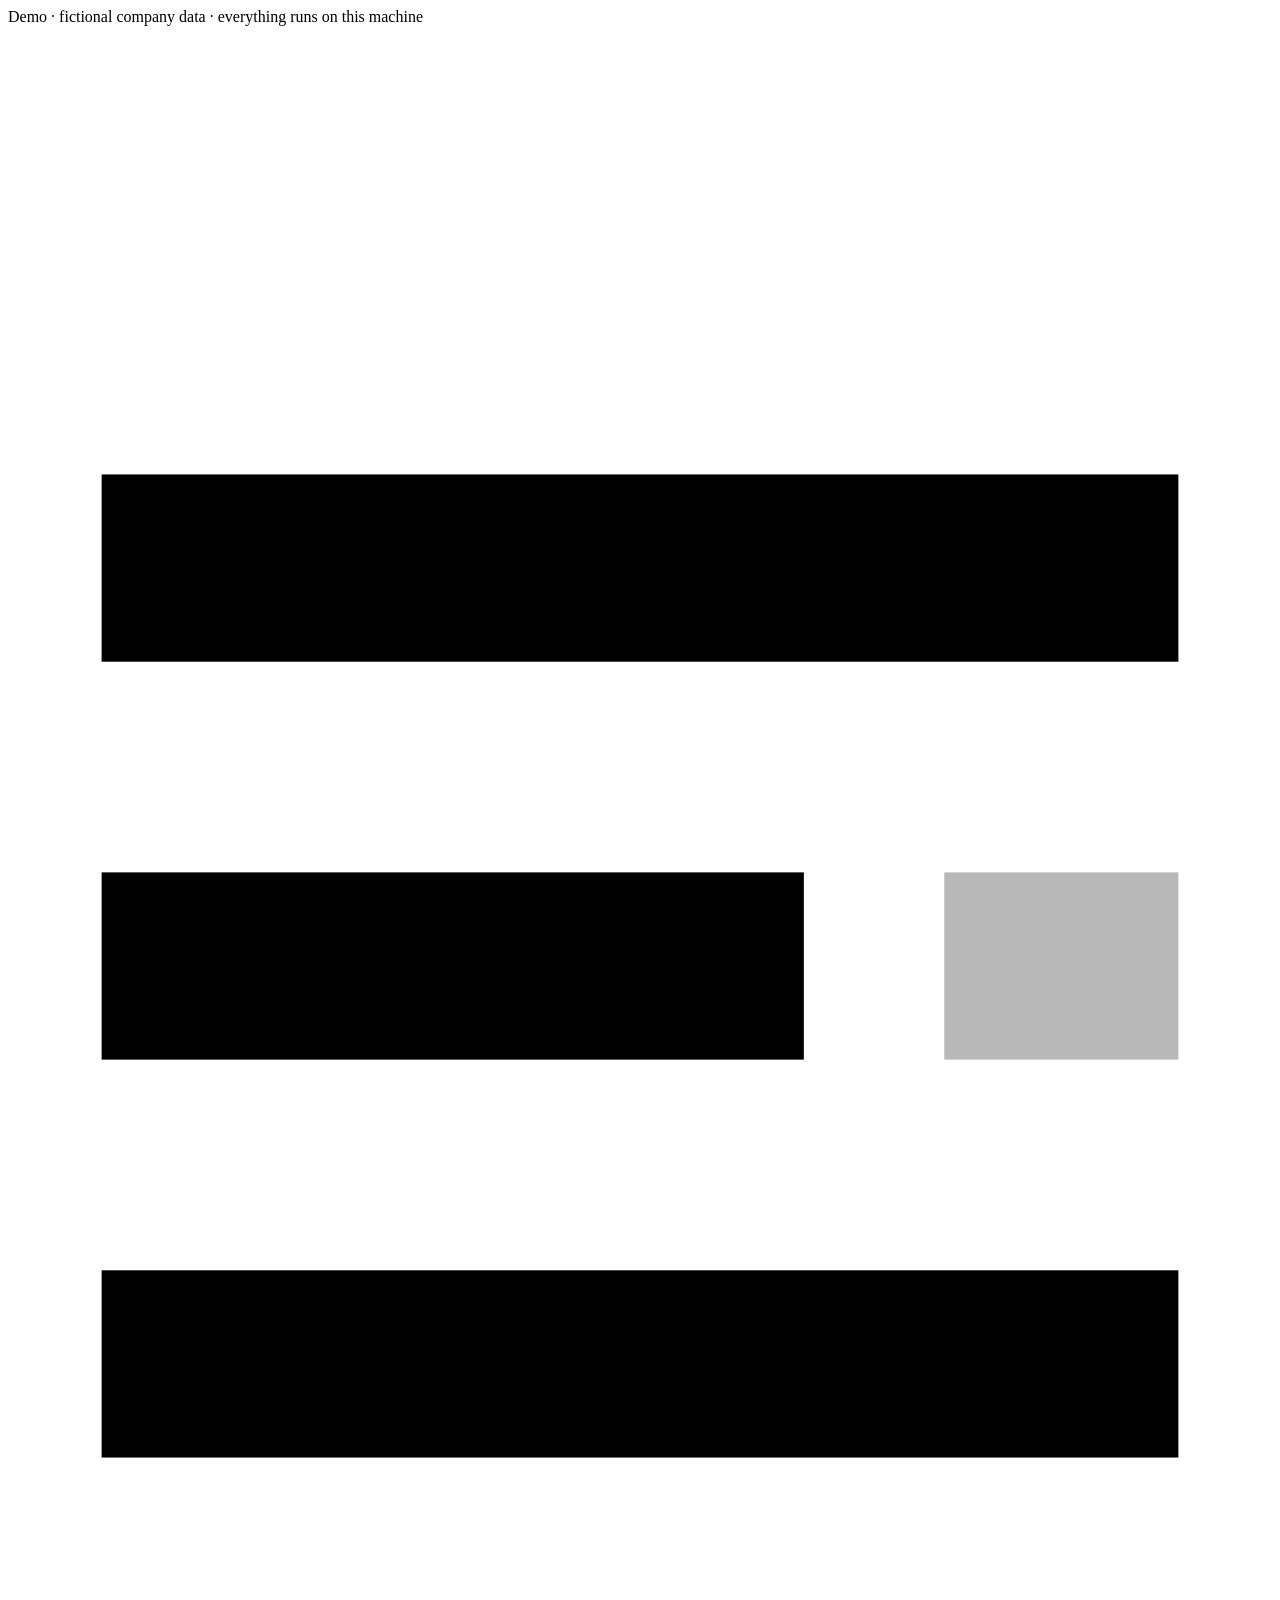
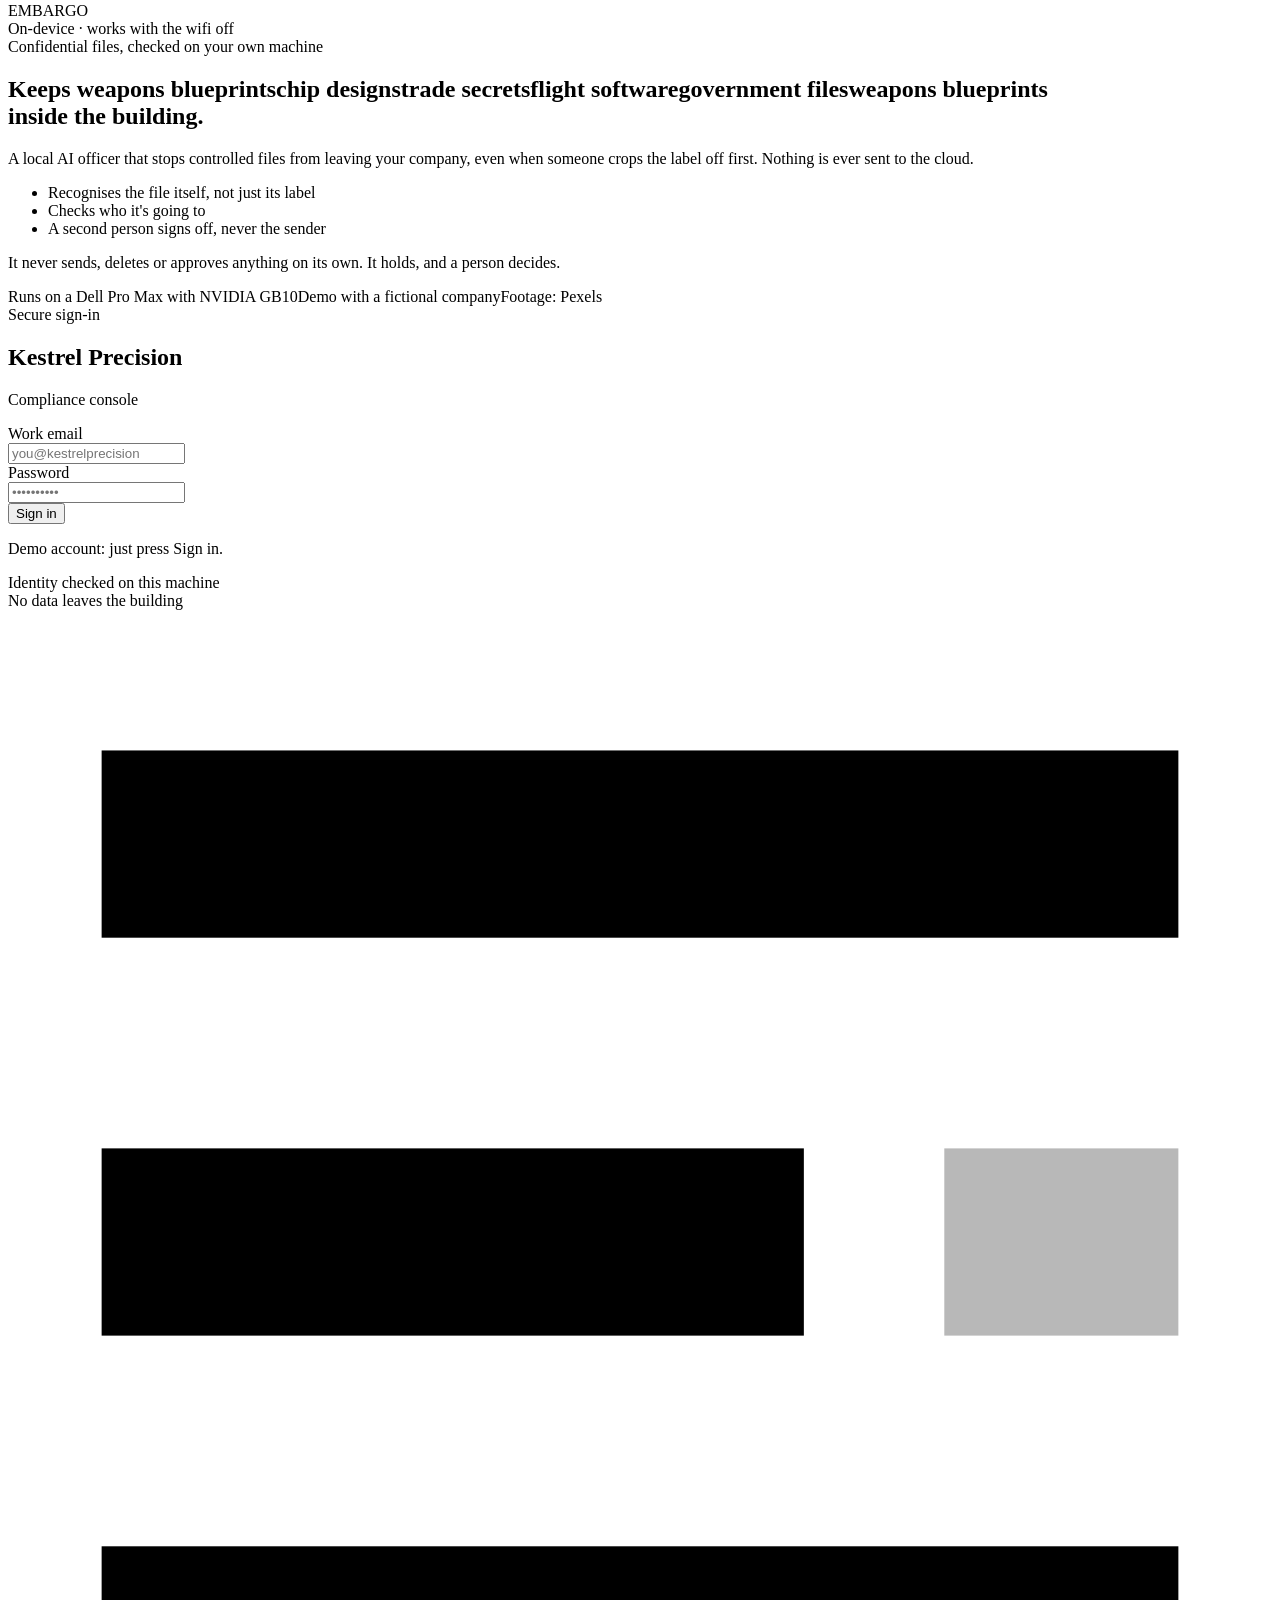
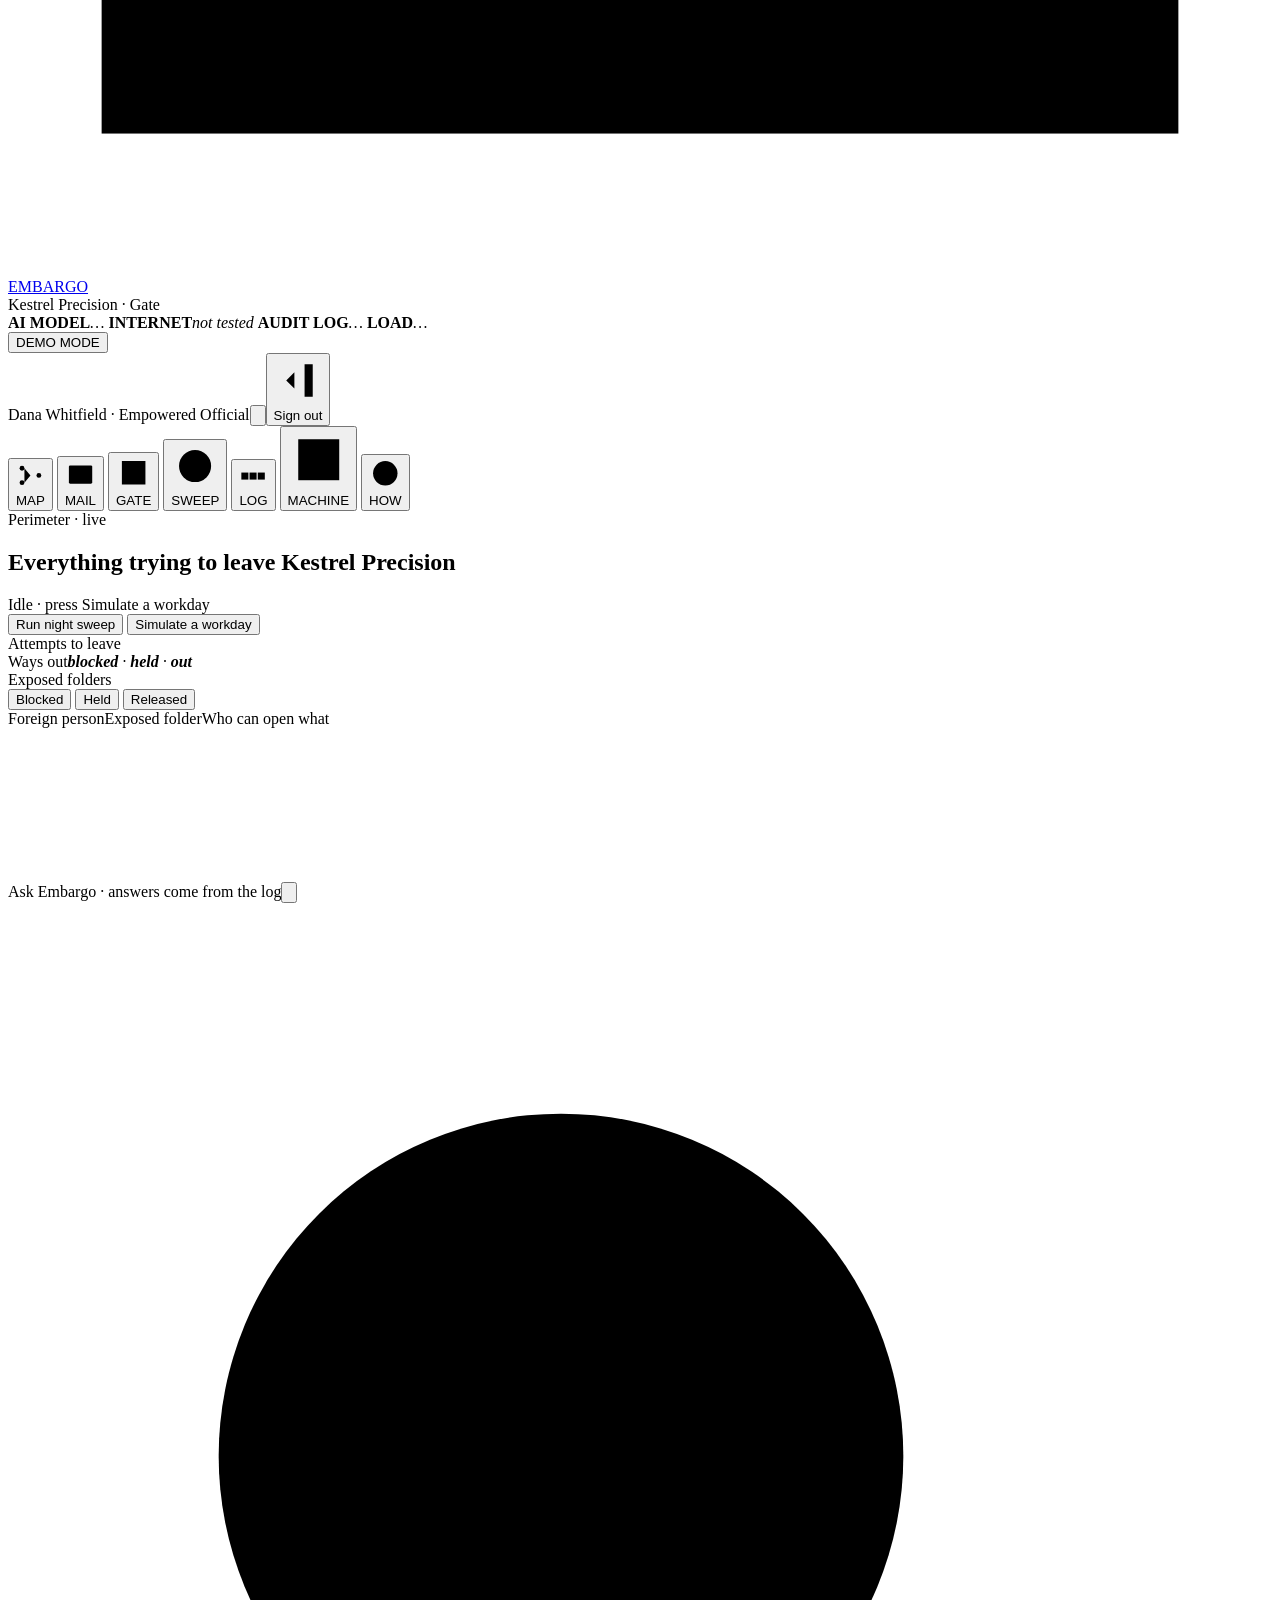
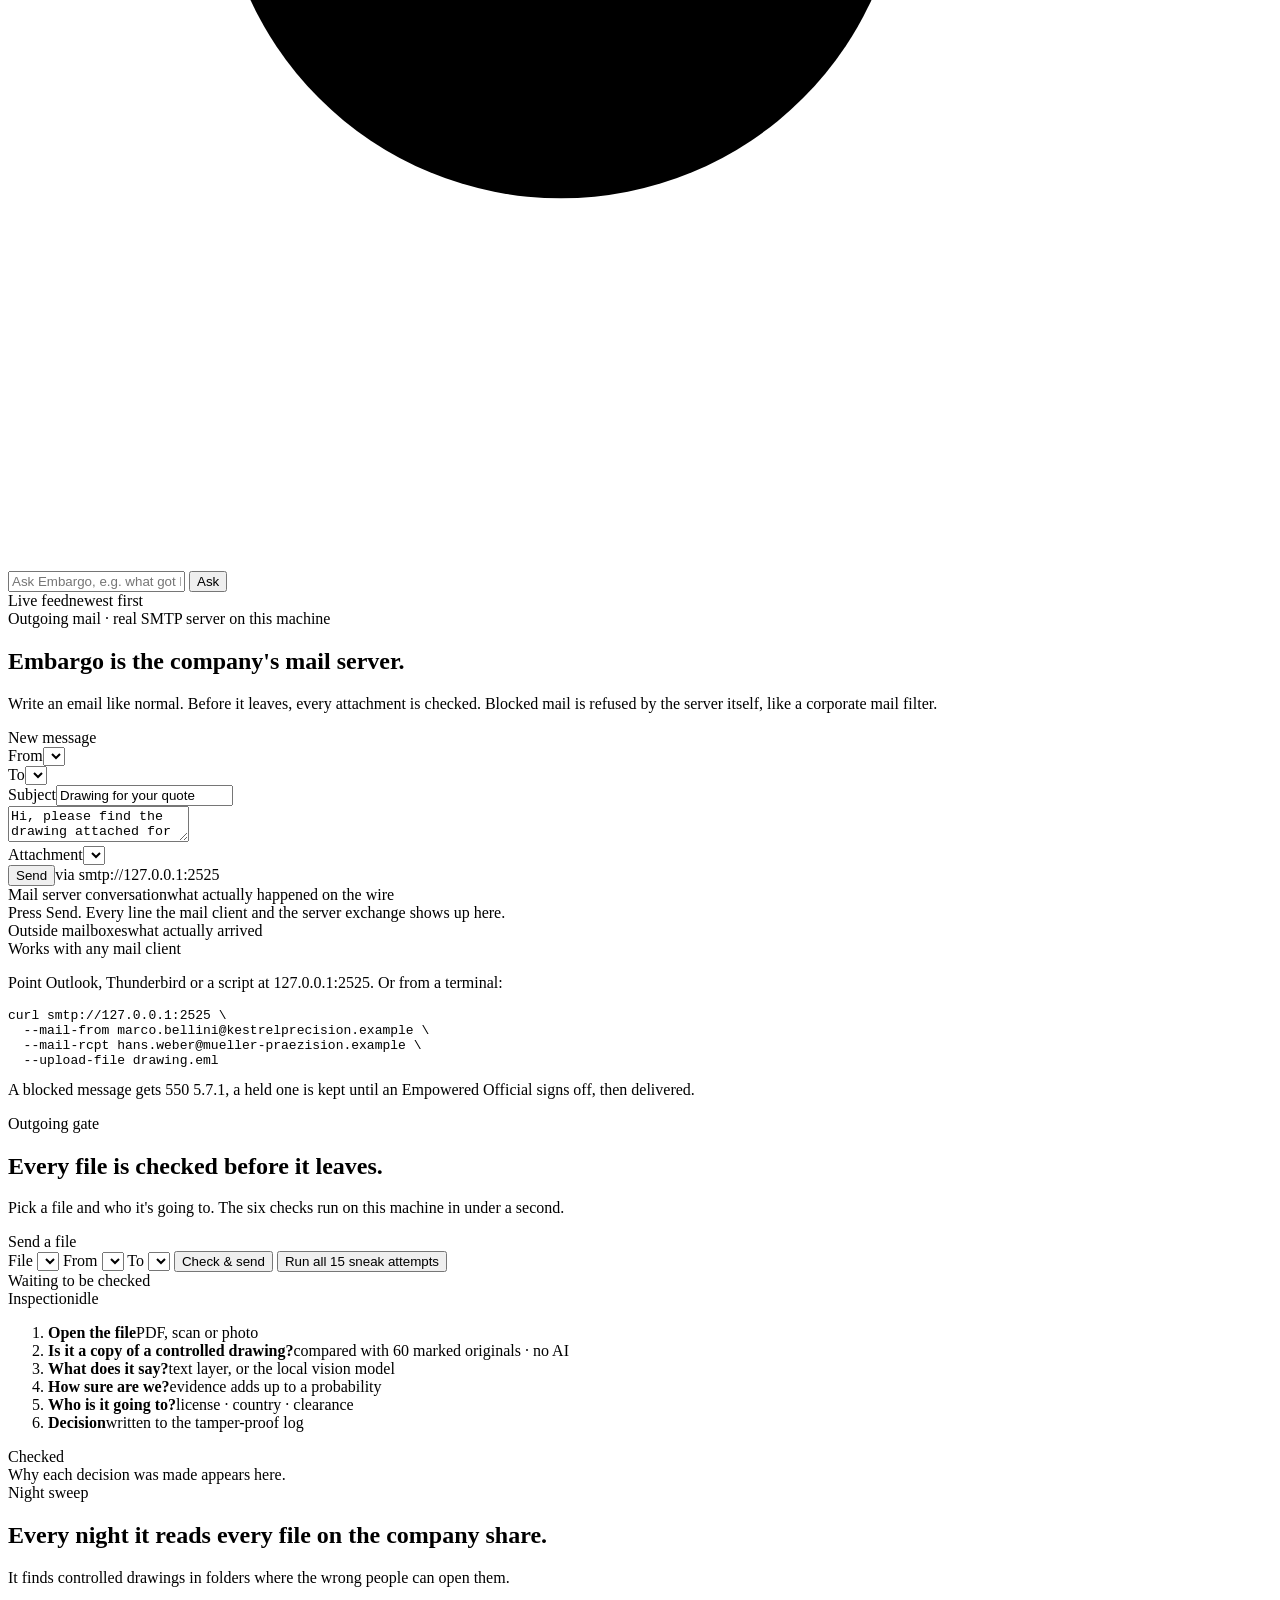
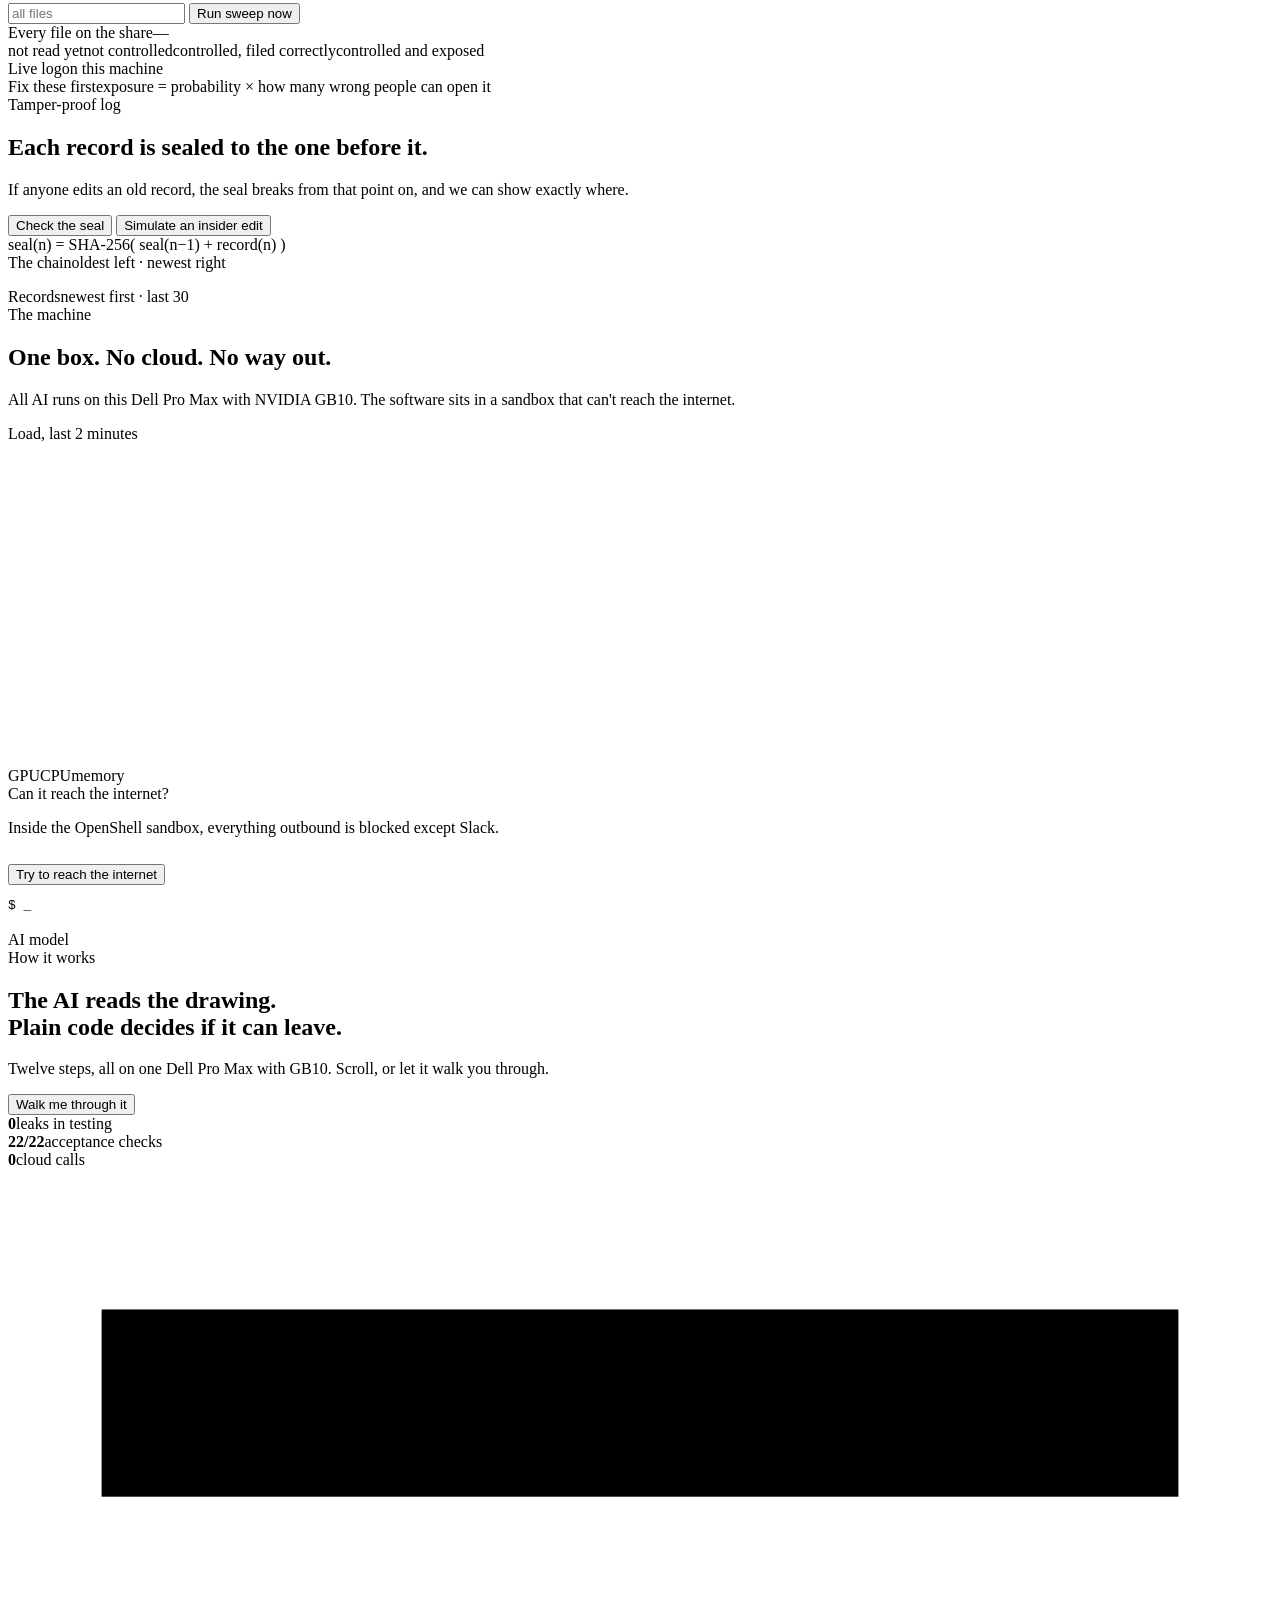
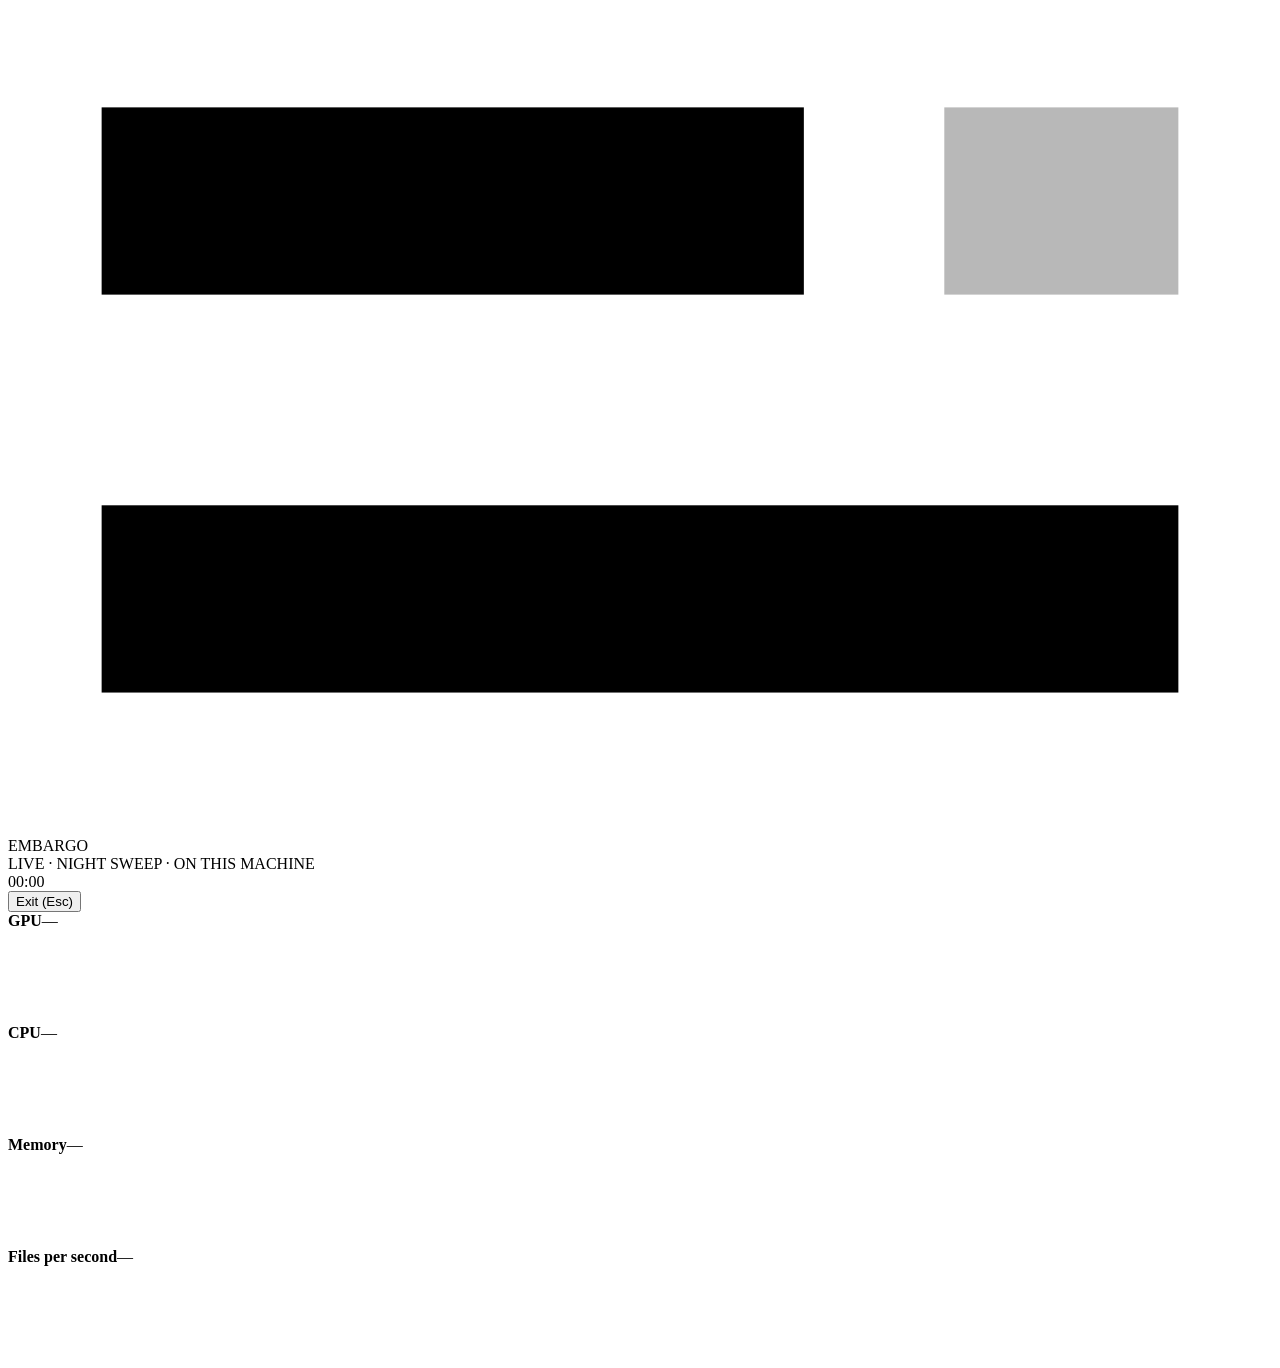
==== web/console.html @ 27d11fad "Embargo: local export-control agent for the Dell x NVIDIA GB10 hackathon Disclosure: the core engine" ====
<!doctype html>
<html lang="en">
<head>
<meta charset="utf-8">
<meta name="viewport" content="width=device-width, initial-scale=1">
<title>Embargo</title>
<link rel="stylesheet" href="/static/console.css">
<link rel="icon" href="data:image/svg+xml,%3Csvg xmlns='http://www.w3.org/2000/svg' viewBox='0 0 54 54'%3E%3Crect width='54' height='54' fill='%2305070a'/%3E%3Cg fill='white'%3E%3Crect x='6' y='8' width='42' height='8'/%3E%3Crect x='6' y='23' width='27' height='8'/%3E%3Crect x='6' y='38' width='42' height='8'/%3E%3C/g%3E%3C/svg%3E">
</head>
<body>
<div class="classbar">Demo · fictional company data · everything runs on this machine</div>

<!-- ============================== LOGIN ============================== -->
<section id="login">
  <div class="lg-stage">
    <div class="lg-videos" id="lg-videos">
      <video class="on" muted playsinline preload="auto" poster="/static/media/lathe_poster.jpg"><source src="/static/media/lathe.mp4" type="video/mp4"></video>
      <video muted playsinline preload="auto" poster="/static/media/pcb_poster.jpg"><source src="/static/media/pcb.mp4" type="video/mp4"></video>
      <video muted playsinline preload="metadata" poster="/static/media/sparks_poster.jpg"><source src="/static/media/sparks.mp4" type="video/mp4"></video>
      <video muted playsinline preload="metadata" poster="/static/media/drone_poster.jpg"><source src="/static/media/drone.mp4" type="video/mp4"></video>
      <video muted playsinline preload="metadata" poster="/static/media/servers_poster.jpg"><source src="/static/media/servers.mp4" type="video/mp4"></video>
    </div>
    <div class="lg-shade"></div>

    <header class="lg-top">
      <div class="brandmark"><svg class="logo" viewBox="0 0 54 54" aria-hidden="true"><rect x="4" y="6" width="46" height="8"/><rect x="4" y="23" width="30" height="8"/><rect x="40" y="23" width="10" height="8" opacity=".28"/><rect x="4" y="40" width="46" height="8"/></svg><span>EMBARGO</span></div>
      <div class="lg-badge"><span class="dot ok"></span>On-device · works with the wifi off</div>
    </header>

    <div class="lg-hero">
      <div class="eyebrow">Confidential files, checked on your own machine</div>
      <h1>Keeps <span class="rot" aria-live="polite"><span class="rot-track" id="rot-track"><span>weapons blueprints</span><span>chip designs</span><span>trade secrets</span><span>flight software</span><span>government files</span><span>weapons blueprints</span></span></span></span></span><br>inside the building.</h1>
      <p>A local AI officer that stops controlled files from leaving your company, even when someone crops the label off first. Nothing is ever sent to the cloud.</p>
      <ul class="ticks">
        <li>Recognises the file itself, not just its label</li>
        <li>Checks who it's going to</li>
        <li>A second person signs off, never the sender</li>
      </ul>
      <p class="wont">It never sends, deletes or approves anything on its own. It holds, and a person decides.</p>
    </div>

    <footer class="lg-foot"><span>Runs on a Dell Pro Max with NVIDIA GB10</span><span>Demo with a fictional company</span><span id="lg-credit">Footage: Pexels</span></footer>
  </div>

  <aside class="lg-side">
    <form class="lg-form" id="login-form" autocomplete="off">
      <div class="label">Secure sign-in</div>
      <h2>Kestrel Precision</h2>
      <p class="sub">Compliance console</p>
      <label class="label" for="lg-user">Work email</label>
      <div class="field"><input id="lg-user" spellcheck="false" placeholder="you@kestrelprecision"></div>
      <label class="label" for="lg-pass">Password</label>
      <div class="field"><input id="lg-pass" type="password" placeholder="••••••••••"></div>
      <button class="btn primary wide big" id="lg-go" type="submit"><span>Sign in</span></button>
      <div class="login-steps" id="lg-steps"></div>
      <p class="hintline">Demo account: just press Sign in.</p>
    </form>
    <div class="lg-side-foot">
      <div><span class="dot ok"></span>Identity checked on this machine</div>
      <div><span class="dot ok"></span>No data leaves the building</div>
    </div>
  </aside>
</section>

<!-- ============================== APP ============================== -->
<section id="app" class="hidden">
  <header class="topbar">
    <a class="home-link" id="home-link" href="#" title="Back to the sign-in page"><svg class="logo" viewBox="0 0 54 54" aria-hidden="true"><rect x="4" y="6" width="46" height="8"/><rect x="4" y="23" width="30" height="8"/><rect x="40" y="23" width="10" height="8" opacity=".28"/><rect x="4" y="40" width="46" height="8"/></svg><span>EMBARGO</span></a>
    <div class="crumbs" id="crumb">Kestrel Precision · Gate</div>
    <div class="chips">
      <span class="chip" id="c-model"><i class="dot"></i><b>AI MODEL</b><em>…</em></span>
      <span class="chip" id="c-egress"><i class="dot"></i><b>INTERNET</b><em>not tested</em></span>
      <span class="chip" id="c-chain"><i class="dot"></i><b>AUDIT LOG</b><em>…</em></span>
      <span class="chip" id="c-gpu"><i class="dot ok"></i><b>LOAD</b><em>…</em></span>
    </div>
    <button class="btn-demo" id="demo-btn"><span class="rec"></span>DEMO MODE</button>
    <div class="user"><span id="who">Dana Whitfield · Empowered Official</span><button class="iconbtn" id="reset" title="Reset demo data" aria-label="Reset demo data"><svg viewBox="0 0 24 24"><path d="M4 12a8 8 0 1 0 2.4-5.7M4 4v5h5"/></svg></button><button class="btn" id="logout" title="Sign out and return to the sign-in page"><svg viewBox="0 0 24 24"><path d="M15 4h4v16h-4M10 8l-4 4 4 4M6 12h10"/></svg>Sign out</button></div>
  </header>

  <nav class="rail">
    <button data-view="map" class="on" title="Perimeter map"><svg viewBox="0 0 24 24"><circle cx="5" cy="6" r="2"/><circle cx="5" cy="18" r="2"/><circle cx="19" cy="12" r="2"/><path d="M7 6 L12 12 L7 18 M12 12 H17 M12 3 V21" /></svg><span>MAP</span></button>
    <button data-view="mail" title="Outgoing mail"><svg viewBox="0 0 24 24"><rect x="3" y="5" width="18" height="14" rx="1"/><path d="M3 6l9 7 9-7"/></svg><span>MAIL</span></button>
    <button data-view="gate" title="Outgoing gate"><svg viewBox="0 0 24 24"><path d="M4 20V4h16v16M4 12h16M12 4v16"/></svg><span>GATE</span></button>
    <button data-view="sweep" title="Night sweep"><svg viewBox="0 0 24 24"><circle cx="12" cy="12" r="8"/><path d="M12 12 L18 6"/></svg><span>SWEEP</span></button>
    <button data-view="audit" title="Audit log"><svg viewBox="0 0 24 24"><rect x="2" y="9" width="6" height="6"/><rect x="9" y="9" width="6" height="6"/><rect x="16" y="9" width="6" height="6"/></svg><span>LOG</span></button>
    <button data-view="machine" title="The machine"><svg viewBox="0 0 24 24"><rect x="4" y="4" width="16" height="16"/><path d="M9 9h6v6H9zM4 9H1M4 15H1M23 9h-3M23 15h-3M9 4V1M15 4V1M9 23v-3M15 23v-3"/></svg><span>MACHINE</span></button>
    <button data-view="how" title="How it works"><svg viewBox="0 0 24 24"><circle cx="12" cy="12" r="9"/><path d="M9.5 9.5a2.5 2.5 0 1 1 3.5 2.3c-.6.3-1 .9-1 1.6v.6M12 17.2v.1"/></svg><span>HOW</span></button>
  </nav>

  <main>
    <!-- ======== PERIMETER MAP ======== -->
    <div class="view map-view" id="v-map">
      <div class="map-head">
        <div class="mh-title">
          <div class="eyebrow">Perimeter · live</div>
          <h2>Everything trying to leave Kestrel Precision</h2>
        </div>
        <div class="mh-status" id="mp-status-wrap"><span class="dot" id="mp-dot"></span><span id="mp-sim-status">Idle · press Simulate a workday</span></div>
        <div class="row">
          <button class="btn" id="mp-sweep">Run night sweep</button>
          <button class="btn primary" id="mp-sim">Simulate a workday</button>
        </div>
      </div>
      <div class="map-shell">
        <aside class="map-side side-left" aria-label="Map summary">
          <section class="ms-sec">
            <div class="ms-h"><span>Attempts to leave</span></div>
            <div class="mstats" id="mp-stats"></div>
          </section>
          <section class="ms-sec">
            <div class="ms-h"><span>Ways out</span><em><b class="t-b">blocked</b> · <b class="t-h">held</b> · <b class="t-r">out</b></em></div>
            <div class="chans" id="mp-chans"></div>
          </section>
          <section class="ms-sec grow">
            <div class="ms-h"><span>Exposed folders</span><em id="mp-exp-n"></em></div>
            <div class="ms-scroll" id="mp-exposed"></div>
          </section>
        </aside>

        <div class="panel map-panel">
          <div class="map-bar">
            <div class="mfilters" id="mp-filters" role="group" aria-label="Show flows">
              <button type="button" class="on" data-st="BLOCK" aria-pressed="true" title="Show or hide files blocked at the wall"><i class="sw b"></i>Blocked</button>
              <button type="button" class="on" data-st="HOLD" aria-pressed="true" title="Show or hide files held for sign-off"><i class="sw h"></i>Held</button>
              <button type="button" class="on" data-st="RELEASE" aria-pressed="true" title="Show or hide files released outside"><i class="sw r"></i>Released</button>
            </div>
            <div class="mkey"><span><i class="sw ring"></i>Foreign person</span><span><i class="sw exp"></i>Exposed folder</span><span><i class="sw root"></i>Who can open what</span></div>
          </div>
          <div class="map-canvas" id="map-wrap"><svg id="map" preserveAspectRatio="xMidYMid meet" role="img" aria-label="Perimeter map: people, shared folders, ways out and outside companies"></svg>
          <div class="ask-drawer" id="ask-drawer" aria-hidden="true">
            <div class="ask-dh"><span class="label">Ask Embargo · answers come from the log</span><button type="button" class="xbtn" id="ask-close" aria-label="Close answers"><svg viewBox="0 0 24 24"><path d="M6 6l12 12M18 6L6 18"/></svg></button></div>
            <div class="ask-out" id="ask-out"></div>
            <div class="ask-chips" id="ask-chips"></div>
          </div></div>
          <form id="ask-form" class="ask-bar" autocomplete="off">
            <svg class="ask-ico" viewBox="0 0 24 24" aria-hidden="true"><circle cx="10.5" cy="10.5" r="6.5"/><path d="M15.5 15.5L21 21"/></svg>
            <input id="ask-q" placeholder="Ask Embargo, e.g. what got blocked today?" aria-label="Ask Embargo">
            <button class="btn primary" type="submit">Ask</button>
          </form>
        </div>

        <aside class="panel map-side side-right feed-panel" aria-label="Live feed">
          <div class="panel-h"><span class="label">Live feed</span><span class="hint" id="mp-feed-n">newest first</span></div>
          <div class="feed" id="mp-feed"></div>
        </aside>
      </div>
    </div>

    <!-- ======== MAIL ======== -->
    <div class="view hidden" id="v-mail">
      <div class="view-head">
        <div>
          <div class="eyebrow">Outgoing mail · real SMTP server on this machine</div>
          <h2>Embargo is the company's mail server.</h2>
          <p>Write an email like normal. Before it leaves, every attachment is checked. Blocked mail is refused by the server itself, like a corporate mail filter.</p>
        </div>
      </div>
      <div class="mail-grid">
        <form class="compose" id="mail-form" autocomplete="off">
          <div class="compose-bar"><i></i><i></i><i></i><span>New message</span></div>
          <div class="mrow"><label for="ml-from">From</label><select id="ml-from"></select></div>
          <div class="mrow"><label for="ml-to">To</label><select id="ml-to"></select></div>
          <div class="mrow"><label for="ml-subj">Subject</label><input id="ml-subj" value="Drawing for your quote"></div>
          <textarea id="ml-body">Hi, please find the drawing attached for your quote. Thanks!</textarea>
          <div class="attach">
            <div class="att-thumb" id="ml-thumb"></div>
            <div class="att-pick"><label class="label" for="ml-att">Attachment</label><select id="ml-att"></select></div>
          </div>
          <div class="compose-foot"><button class="btn primary big" id="ml-send" type="submit">Send</button><span class="hint">via smtp://127.0.0.1:2525</span></div>
        </form>
        <div class="panel smtp">
          <div class="panel-h"><span class="label">Mail server conversation</span><span class="hint">what actually happened on the wire</span></div>
          <div class="smtp-log" id="ml-log"><div class="dim">Press Send. Every line the mail client and the server exchange shows up here.</div></div>
          <div class="smtp-result" id="ml-result"></div>
        </div>
      </div>
      <div class="mail-under">
        <div class="panel">
          <div class="panel-h"><span class="label">Outside mailboxes</span><span class="hint">what actually arrived</span></div>
          <div class="boxes" id="ml-boxes"></div>
        </div>
        <div class="panel">
          <div class="panel-h"><span class="label">Works with any mail client</span></div>
          <p class="small muted">Point Outlook, Thunderbird or a script at <span class="mono">127.0.0.1:2525</span>. Or from a terminal:</p>
          <pre class="term small" id="ml-curl">curl smtp://127.0.0.1:2525 \
  --mail-from marco.bellini@kestrelprecision.example \
  --mail-rcpt hans.weber@mueller-praezision.example \
  --upload-file drawing.eml</pre>
          <p class="small dim" style="margin-top:.6rem">A blocked message gets <span class="mono">550 5.7.1</span>, a held one is kept until an Empowered Official signs off, then delivered.</p>
        </div>
      </div>
    </div>

    <!-- ======== GATE ======== -->
    <div class="view hidden" id="v-gate">
      <div class="view-head">
        <div>
          <div class="eyebrow">Outgoing gate</div>
          <h2>Every file is checked before it leaves.</h2>
          <p>Pick a file and who it's going to. The six checks run on this machine in under a second.</p>
        </div>
        <div class="kpis" id="g-kpis"></div>
      </div>

      <div class="gate-grid">
        <div class="panel req">
          <div class="panel-h"><span class="label">Send a file</span></div>
          <label class="label" for="g-sample">File</label>
          <select id="g-sample"></select>
          <label class="label" for="g-from">From</label>
          <select id="g-from"></select>
          <label class="label" for="g-to">To</label>
          <select id="g-to"></select>
          <button class="btn primary wide" id="g-send">Check &amp; send</button>
          <button class="btn wide" id="g-batch">Run all 15 sneak attempts</button>
          <div class="inbox">
            <div class="label">Waiting to be checked</div>
            <div class="paper-stack" id="g-stack"></div>
          </div>
        </div>

        <div class="panel lane">
          <div class="panel-h"><span class="label">Inspection</span><span class="hint" id="lane-status">idle</span></div>
          <div class="lane-body">
            <div class="bed" id="bed"></div>
            <ol class="stages" id="stages">
              <li data-s="ingest"><i></i><b>Open the file</b><span>PDF, scan or photo</span><em></em></li>
              <li data-s="fp"><i></i><b>Is it a copy of a controlled drawing?</b><span>compared with 60 marked originals · no AI</span><em></em></li>
              <li data-s="read"><i></i><b>What does it say?</b><span>text layer, or the local vision model</span><em></em></li>
              <li data-s="ledger"><i></i><b>How sure are we?</b><span>evidence adds up to a probability</span><em></em></li>
              <li data-s="rules"><i></i><b>Who is it going to?</b><span>license · country · clearance</span><em></em></li>
              <li data-s="decision"><i></i><b>Decision</b><span>written to the tamper-proof log</span><em></em></li>
            </ol>
          </div>
          <div class="tray-wrap">
            <div class="label">Checked</div>
            <div class="tray" id="tray"></div>
          </div>
        </div>
      </div>

      <div class="panel evidence" id="evidence">
        <div class="ev-empty">Why each decision was made appears here.</div>
      </div>
    </div>

    <!-- ======== SWEEP ======== -->
    <div class="view hidden" id="v-sweep">
      <div class="view-head">
        <div>
          <div class="eyebrow">Night sweep</div>
          <h2>Every night it reads every file on the company share.</h2>
          <p>It finds controlled drawings in folders where the wrong people can open them.</p>
        </div>
        <div class="row">
          <input id="s-limit" type="number" placeholder="all files" class="mini">
          <button class="btn primary" id="s-run">Run sweep now</button>
        </div>
      </div>
      <div class="stats" id="s-stats"></div>
      <div class="sweep-grid">
        <div class="panel">
          <div class="panel-h"><span class="label">Every file on the share</span><span class="hint" id="s-prog">—</span></div>
          <div class="wall" id="wall"></div>
          <div class="legend"><span><i class="lg c0"></i>not read yet</span><span><i class="lg c1"></i>not controlled</span><span><i class="lg c2"></i>controlled, filed correctly</span><span><i class="lg c3"></i>controlled and exposed</span></div>
        </div>
        <div class="panel log-panel">
          <div class="panel-h"><span class="label">Live log</span><span class="hint">on this machine</span></div>
          <div class="log" id="s-log"></div>
        </div>
      </div>
      <div class="panel">
        <div class="panel-h"><span class="label">Fix these first</span><span class="hint">exposure = probability × how many wrong people can open it</span></div>
        <div class="tscroll" id="s-top"></div>
      </div>
    </div>

    <!-- ======== AUDIT ======== -->
    <div class="view hidden" id="v-audit">
      <div class="view-head">
        <div>
          <div class="eyebrow">Tamper-proof log</div>
          <h2>Each record is sealed to the one before it.</h2>
          <p>If anyone edits an old record, the seal breaks from that point on, and we can show exactly where.</p>
        </div>
        <div class="row">
          <button class="btn primary" id="a-verify">Check the seal</button>
          <button class="btn danger" id="a-tamper">Simulate an insider edit</button>
        </div>
      </div>
      <div class="formula">seal(n) = SHA-256( seal(n−1) + record(n) )</div>
      <div class="panel"><div class="panel-h"><span class="label">The chain</span><span class="hint">oldest left · newest right</span></div><div class="chain" id="chain"></div><div id="a-msg"></div></div>
      <div class="panel" style="margin-top:1rem"><div class="panel-h"><span class="label">Records</span><span class="hint">newest first · last 30</span></div><div class="tscroll" id="a-rows"></div></div>
    </div>

    <!-- ======== MACHINE ======== -->
    <div class="view hidden" id="v-machine">
      <div class="view-head">
        <div>
          <div class="eyebrow">The machine</div>
          <h2>One box. No cloud. No way out.</h2>
          <p>All AI runs on this Dell Pro Max with NVIDIA GB10. The software sits in a sandbox that can't reach the internet.</p>
        </div>
      </div>
      <div class="gauges" id="gauges"></div>
      <div class="machine-grid">
        <div class="panel"><div class="panel-h"><span class="label">Load, last 2 minutes</span></div><canvas id="m-chart" width="1400" height="320"></canvas>
          <div class="legend"><span><i class="lg gpu"></i>GPU</span><span><i class="lg cpu"></i>CPU</span><span><i class="lg ram"></i>memory</span></div></div>
        <div class="panel">
          <div class="panel-h"><span class="label">Can it reach the internet?</span></div>
          <p class="small muted">Inside the OpenShell sandbox, everything outbound is blocked except Slack.</p>
          <button class="btn primary" id="m-egress" style="margin-top:.7rem">Try to reach the internet</button>
          <pre class="term" id="m-term">$ _</pre>
          <div class="panel-h" style="margin-top:1.1rem"><span class="label">AI model</span></div>
          <div class="kv" id="m-model"></div>
        </div>
      </div>
    </div>
    <div class="view hidden how-view" id="v-how">
      <div class="how-progress"><i id="how-prog"></i></div>
      <header class="how-hero">
        <div class="eyebrow">How it works</div>
        <h2>The AI reads the drawing.<br><span class="grad">Plain code decides if it can leave.</span></h2>
        <p>Twelve steps, all on one Dell Pro Max with GB10. Scroll, or let it walk you through.</p>
        <div class="how-hero-row">
          <button class="btn primary" id="how-play">Walk me through it</button>
          <div class="how-stats">
            <div><b>0</b><span>leaks in testing</span></div>
            <div><b>22/22</b><span>acceptance checks</span></div>
            <div><b>0</b><span>cloud calls</span></div>
          </div>
        </div>
      </header>
      <div class="panel how-arch" id="how-arch"></div>
      <div class="how-body">
        <nav class="how-index" id="how-index"></nav>
        <div class="how-steps" id="how-steps"></div>
      </div>
    </div>
  </main>
</section>

<!-- ============================== DEMO THEATER ============================== -->
<section id="theater" class="hidden">
  <div class="th-top">
    <div class="brandmark small"><svg class="logo" viewBox="0 0 54 54" aria-hidden="true"><rect x="4" y="6" width="46" height="8"/><rect x="4" y="23" width="30" height="8"/><rect x="40" y="23" width="10" height="8" opacity=".28"/><rect x="4" y="40" width="46" height="8"/></svg><span>EMBARGO</span></div>
    <div class="live"><span class="rec"></span>LIVE · NIGHT SWEEP · ON THIS MACHINE</div>
    <div id="th-clock">00:00</div>
    <button class="btn" id="th-close">Exit (Esc)</button>
  </div>
  <div class="th-body">
    <div class="th-left">
      <div class="th-stage" id="th-stage"><div class="th-doc" id="th-doc"></div></div>
      <div class="th-meta" id="th-meta"></div>
      <div class="film" id="film"></div>
    </div>
    <div class="th-right">
      <div class="th-counters" id="th-counters"></div>
      <div class="th-charts">
        <div class="spark"><div><b>GPU</b><span id="sp-gpu-v">—</span></div><canvas id="sp-gpu" width="520" height="90"></canvas></div>
        <div class="spark"><div><b>CPU</b><span id="sp-cpu-v">—</span></div><canvas id="sp-cpu" width="520" height="90"></canvas></div>
        <div class="spark"><div><b>Memory</b><span id="sp-ram-v">—</span></div><canvas id="sp-ram" width="520" height="90"></canvas></div>
        <div class="spark"><div><b>Files per second</b><span id="sp-fps-v">—</span></div><canvas id="sp-fps" width="520" height="90"></canvas></div>
      </div>
      <div class="th-log" id="th-log"></div>
    </div>
  </div>
  <div class="th-summary hidden" id="th-summary"></div>
</section>

<script src="/static/console.js"></script>
</body>
</html>
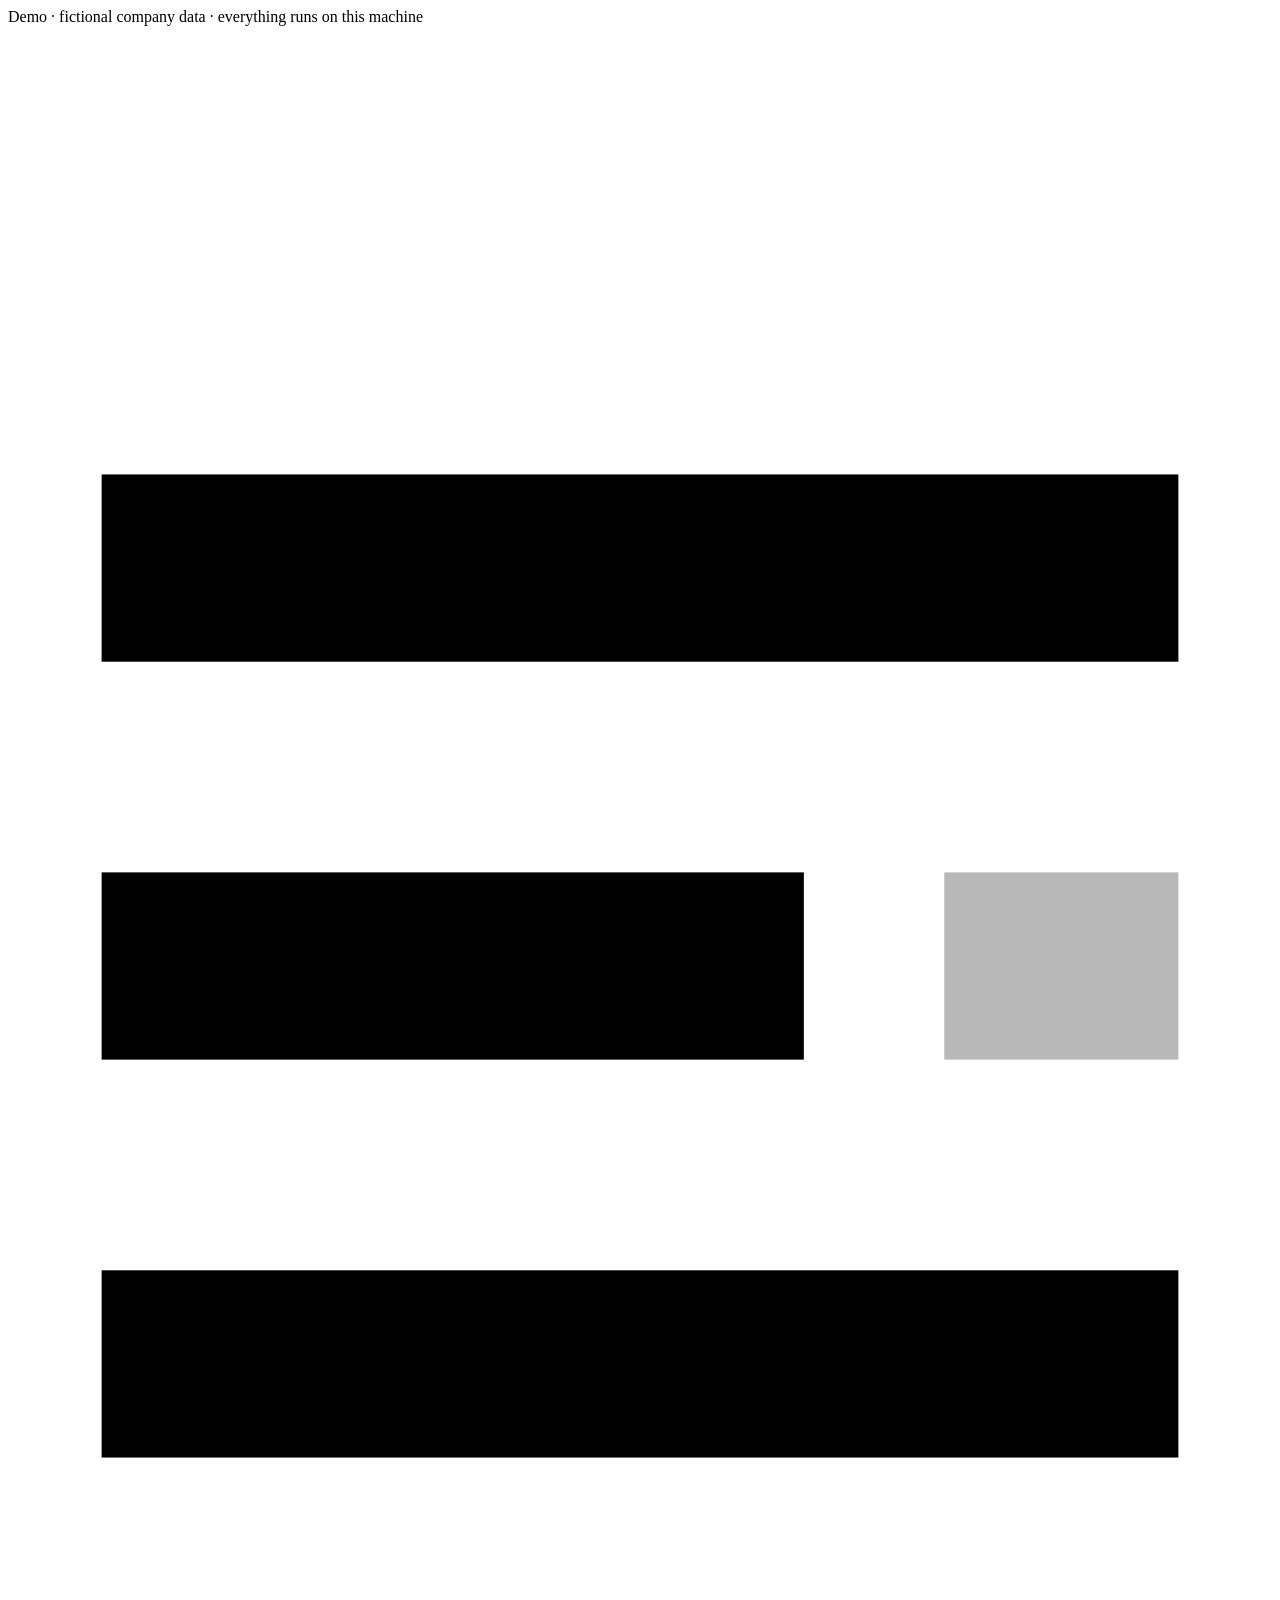
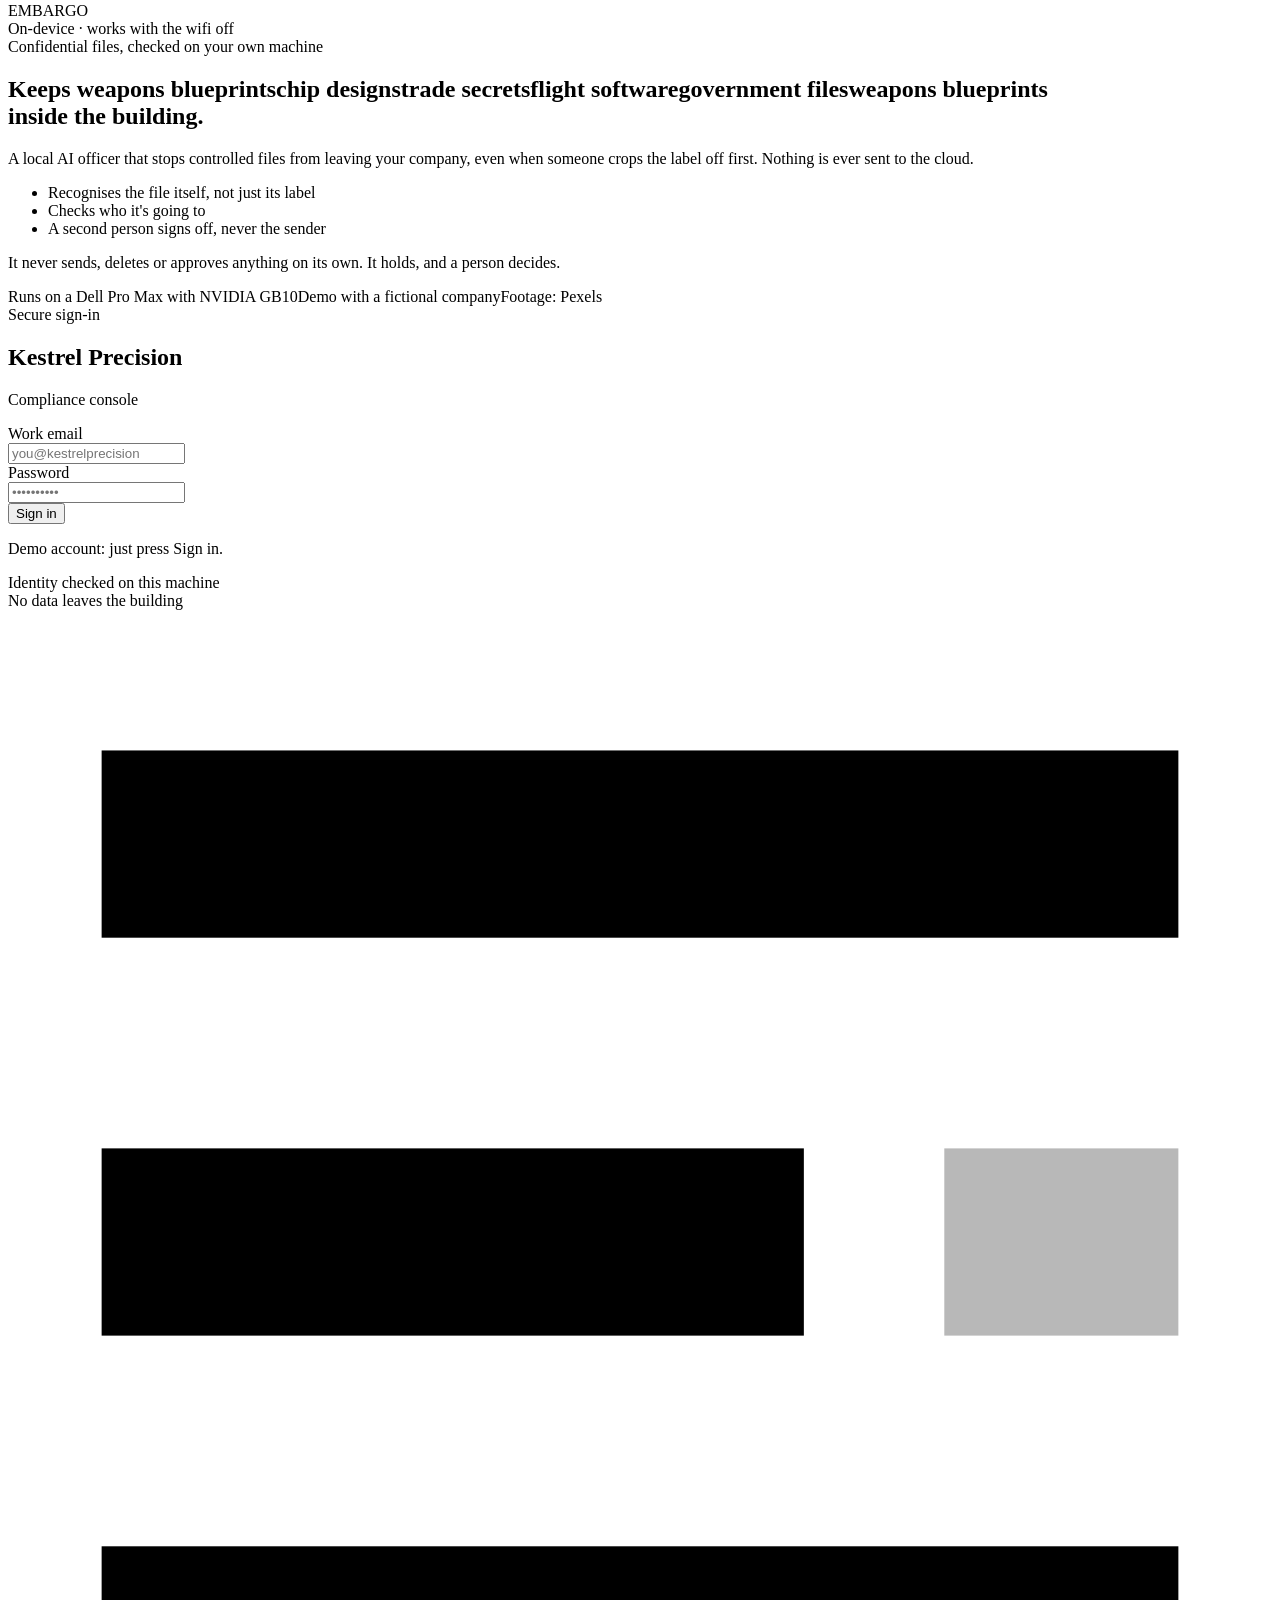
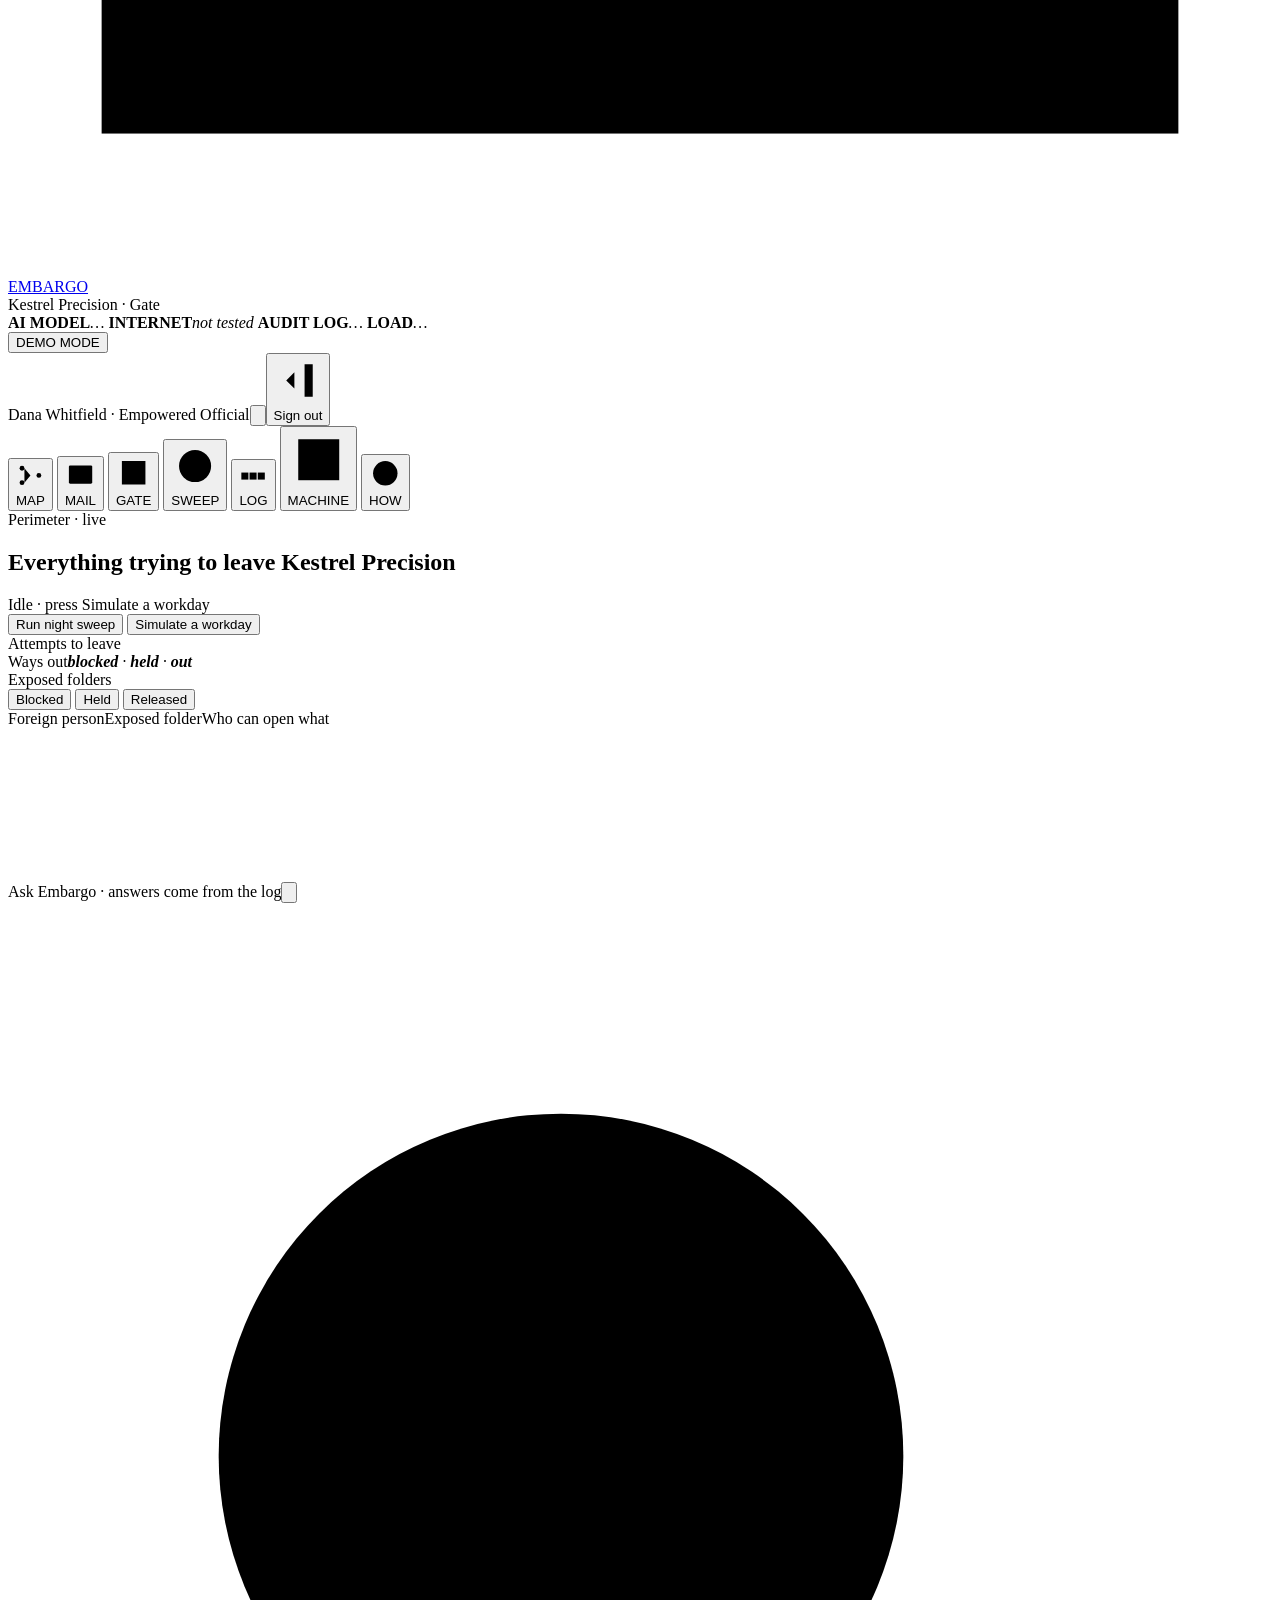
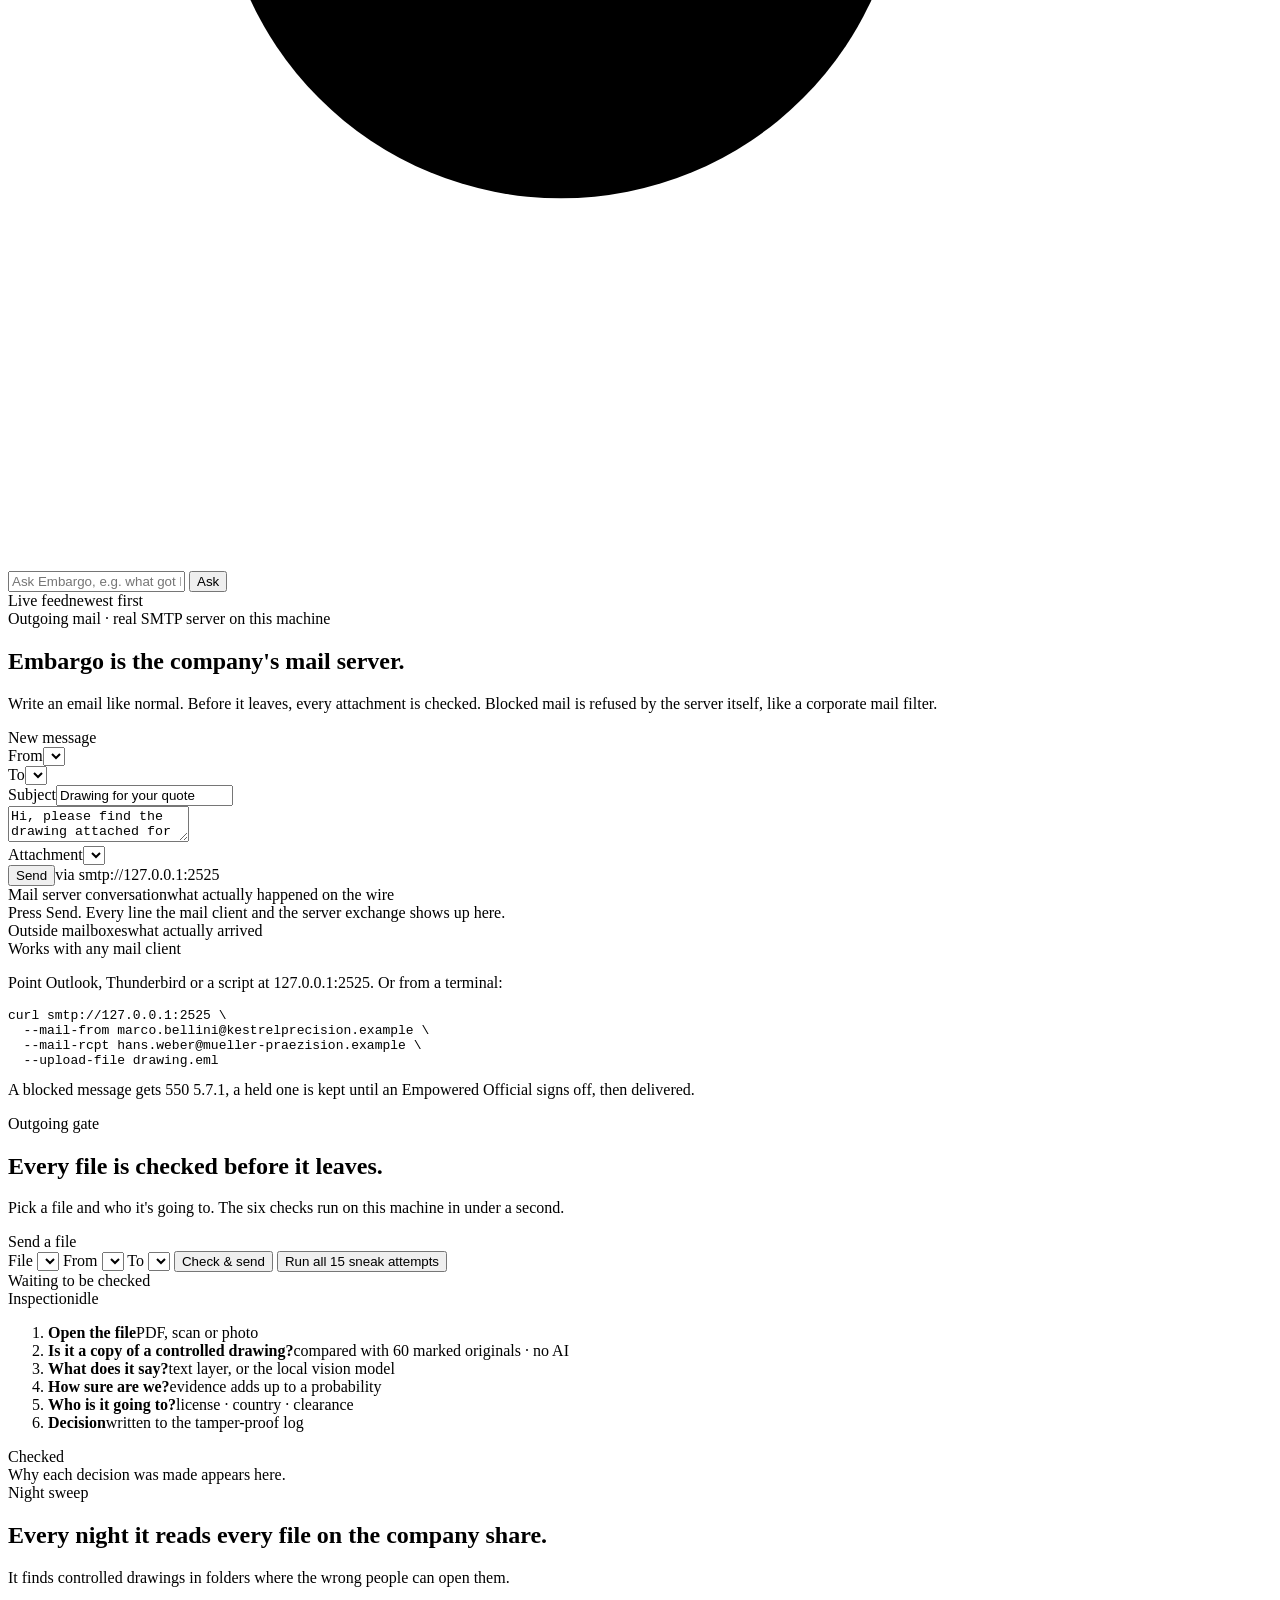
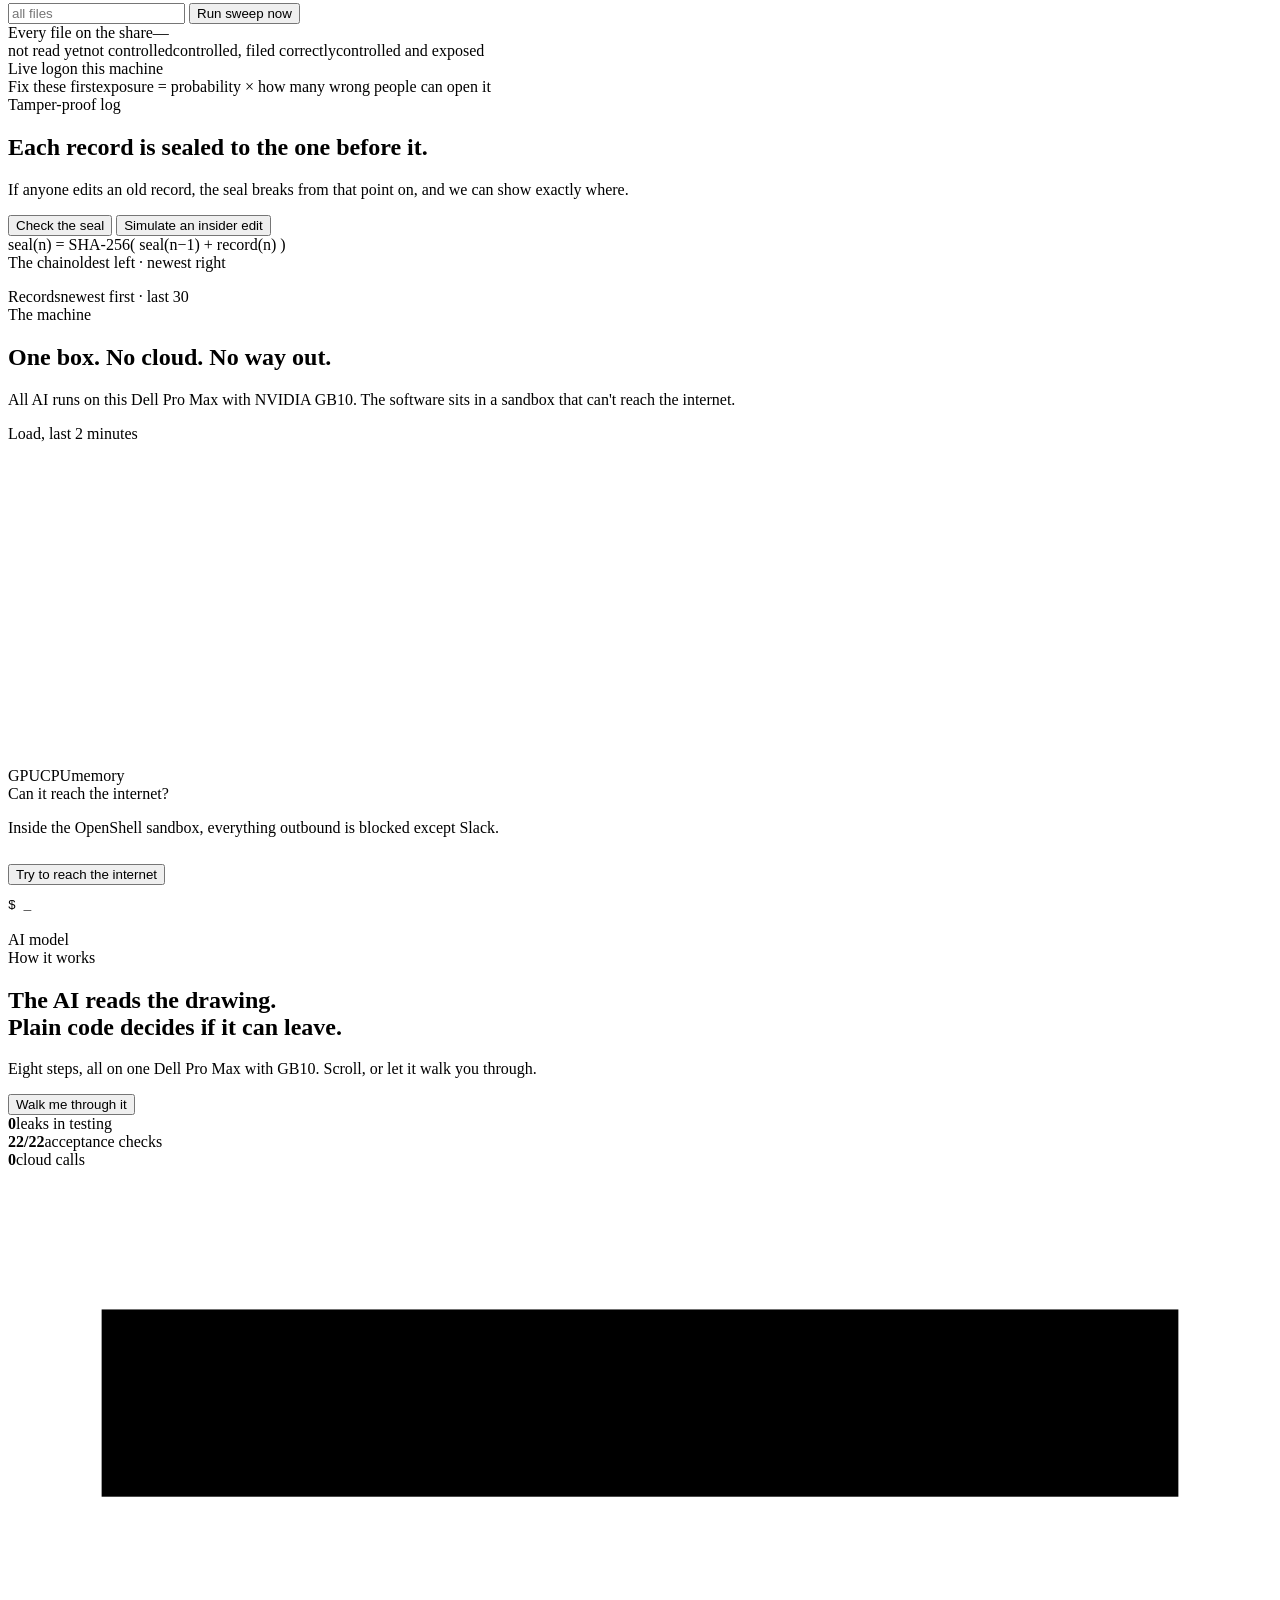
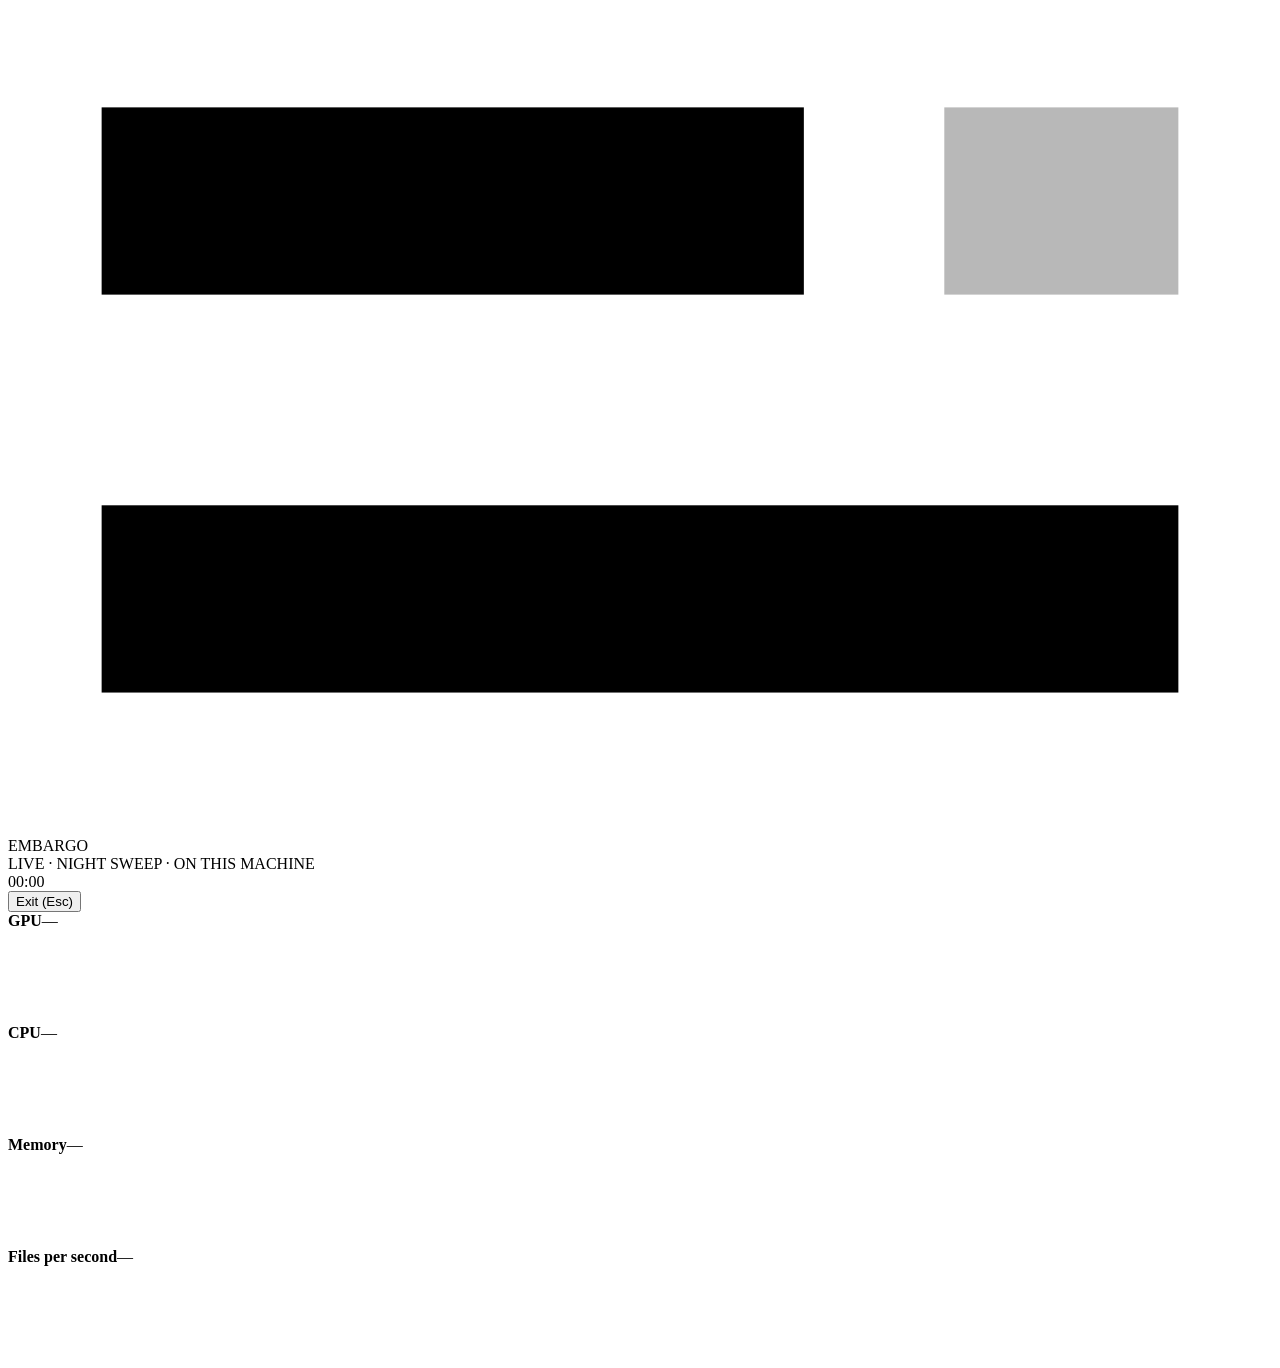
==== commit 882140a8: "GB10 day: AI on the GB10 for Ask Embargo, honest model status, 10k-file sweep wall, intro deck - Ask" ====
--- a/web/console.html
+++ b/web/console.html
@@ -321,7 +321,7 @@
       <header class="how-hero">
         <div class="eyebrow">How it works</div>
         <h2>The AI reads the drawing.<br><span class="grad">Plain code decides if it can leave.</span></h2>
-        <p>Twelve steps, all on one Dell Pro Max with GB10. Scroll, or let it walk you through.</p>
+        <p>Eight steps, all on one Dell Pro Max with GB10. Scroll, or let it walk you through.</p>
         <div class="how-hero-row">
           <button class="btn primary" id="how-play">Walk me through it</button>
           <div class="how-stats">
